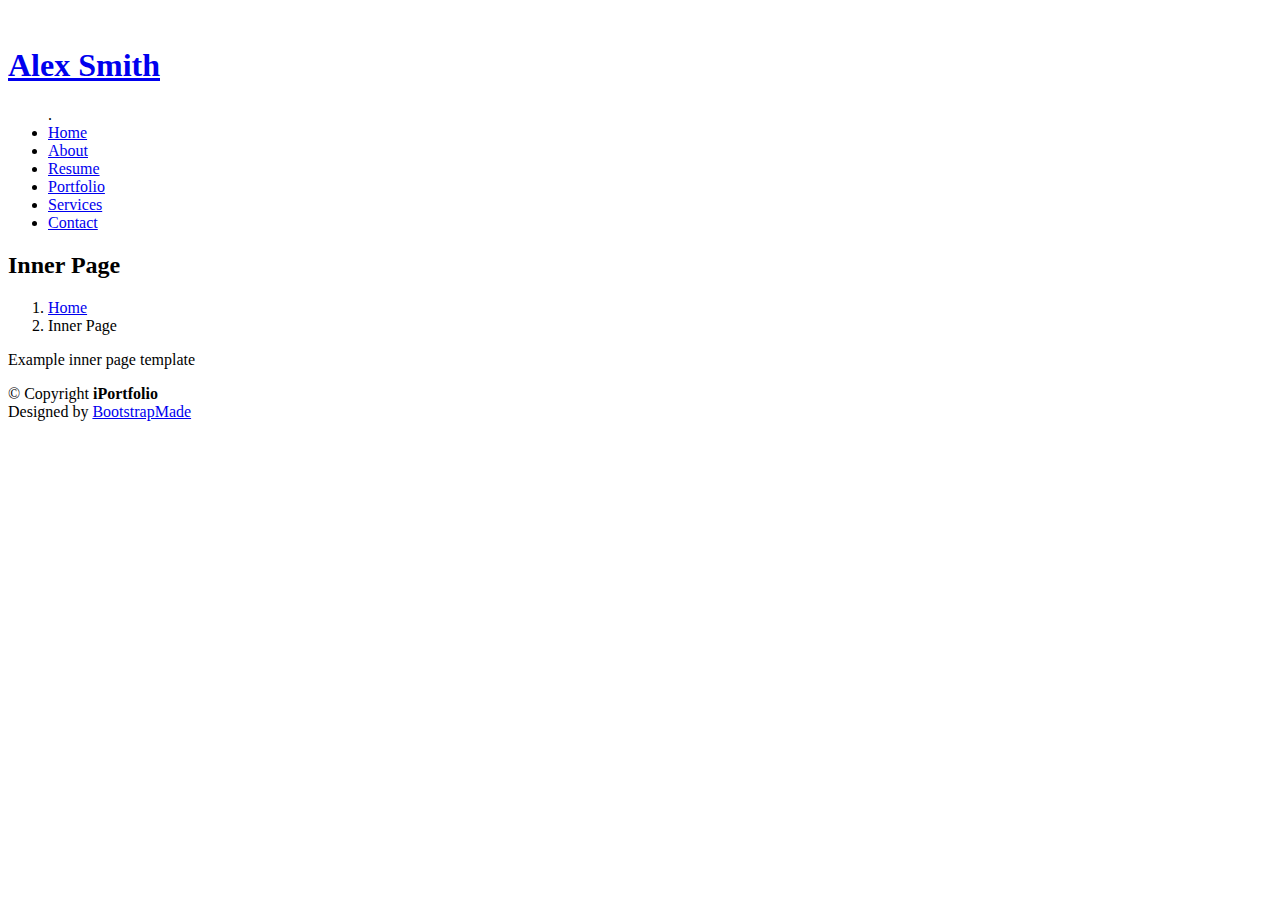
==== inner-page.html @ 316f4b7e "Add files via upload" ====
<!DOCTYPE html>
<html lang="en">

<head>
  <meta charset="utf-8">
  <meta content="width=device-width, initial-scale=1.0" name="viewport">

  <title>Inner Page - iPortfolio Bootstrap Template</title>
  <meta content="" name="description">
  <meta content="" name="keywords">

  <!-- Favicons -->
  <link href="C:\Users\prudh\Downloads\iPortfolio\iPortfolio\assets\img" rel="icon">
  <link href="C:\Users\prudh\Downloads\iPortfolio\iPortfolio\assets\img" rel="apple-touch-icon">

  <!-- Google Fonts -->
  <link href="https://fonts.googleapis.com/css?family=Open+Sans:300,300i,400,400i,600,600i,700,700i|Raleway:300,300i,400,400i,500,500i,600,600i,700,700i|Poppins:300,300i,400,400i,500,500i,600,600i,700,700i" rel="stylesheet">

  <!-- Vendor CSS Files -->
  <link href="C:\Users\prudh\Downloads\iPortfolio\iPortfolio\assets\vendor\aos" rel="stylesheet">
  <link href="C:\Users\prudh\Downloads\iPortfolio\iPortfolio\assets/vendor/bootstrap/css/bootstrap.min.css" rel="stylesheet">
  <link href="C:\Users\prudh\Downloads\iPortfolio\iPortfolio\assets/vendor/bootstrap-icons/bootstrap-icons.css" rel="stylesheet">
  <link href="C:\Users\prudh\Downloads\iPortfolio\iPortfolio\assets/vendor/boxicons/css/boxicons.min.css" rel="stylesheet">
  <link href="C:\Users\prudh\Downloads\iPortfolio\iPortfolio\assets/vendor/glightbox/css/glightbox.min.css" rel="stylesheet">
  <link href="C:\Users\prudh\Downloads\iPortfolio\iPortfolio\assets/vendor/swiper/swiper-bundle.min.css" rel="stylesheet">

  <!-- Template Main CSS File -->
  <link href="C:\Users\prudh\Downloads\iPortfolio\iPortfolio\assets/css/style.css" rel="stylesheet">

  <!-- =======================================================
  * Template Name: iPortfolio
  * Updated: Jul 27 2023 with Bootstrap v5.3.1
  * Template URL: https://bootstrapmade.com/iportfolio-bootstrap-portfolio-websites-template/
  * Author: BootstrapMade.com
  * License: https://bootstrapmade.com/license/
  ======================================================== -->
</head>

<body>

  <!-- ======= Mobile nav toggle button ======= -->
  <i class="bi bi-list mobile-nav-toggle d-xl-none"></i>

  <!-- ======= Header ======= -->
  <header id="header">
    <div class="d-flex flex-column">

      <div class="profile">
        <img src="C:\Users\prudh\Downloads\iPortfolio\iPortfolio\assets/img/profile-img.jpg" alt="" class="img-fluid rounded-circle">
        <h1 class="text-light"><a href="index.html">Alex Smith</a></h1>
        <div class="social-links mt-3 text-center">
          <a href="#" class="twitter"><i class="bx bxl-twitter"></i></a>
          <a href="#" class="facebook"><i class="bx bxl-facebook"></i></a>
          <a href="#" class="instagram"><i class="bx bxl-instagram"></i></a>
          <a href="#" class="google-plus"><i class="bx bxl-skype"></i></a>
          <a href="#" class="linkedin"><i class="bx bxl-linkedin"></i></a>
        </div>
      </div>

      <nav id="navbar" class="nav-menu navbar">
        <a href="inner-page.html"></a>
      
        <ul>
        .<li><a href="#hero" class="nav-link scrollto active"><i class="bx bx-home"></i> <span>Home</span></a></li>
          <li><a href="#about" class="nav-link scrollto"><i class="bx bx-user"></i> <span>About</span></a></li>
          <li><a href="#resume" class="nav-link scrollto"><i class="bx bx-file-blank"></i> <span>Resume</span></a></li>
          <li><a href="#portfolio" class="nav-link scrollto"><i class="bx bx-book-content"></i> <span>Portfolio</span></a></li>
          <li><a href="#services" class="nav-link scrollto"><i class="bx bx-server"></i> <span>Services</span></a></li>
          <li><a href="#contact" class="nav-link scrollto"><i class="bx bx-envelope"></i> <span>Contact</span></a></li>
        </ul>  
      </nav>
    </div>
  </header><!-- End Header -->

  <main id="main">

    <!-- ======= Breadcrumbs ======= -->
    <section class="breadcrumbs">
      <div class="container">

        <div class="d-flex justify-content-between align-items-center">
          <h2>Inner Page</h2>
          <ol>
            <li><a href="index.html">Home</a></li>
            <li>Inner Page</li>
          </ol>
        </div>

      </div>
    </section><!-- End Breadcrumbs -->

    <section class="inner-page">
      <div class="container">
        <p>
          Example inner page template
        </p>
      </div>
    </section>

  </main><!-- End #main -->

  <!-- ======= Footer ======= -->
  <footer id="footer">
    <div class="container">
      <div class="copyright">
        &copy; Copyright <strong><span>iPortfolio</span></strong>
      </div>
      <div class="credits">
        <!-- All the links in the footer should remain intact. -->
        <!-- You can delete the links only if you purchased the pro version. -->
        <!-- Licensing information: https://bootstrapmade.com/license/ -->
        <!-- Purchase the pro version with working PHP/AJAX contact form: https://bootstrapmade.com/iportfolio-bootstrap-portfolio-websites-template/ -->
        Designed by <a href="https://bootstrapmade.com/">BootstrapMade</a>
      </div>
    </div>
  </footer><!-- End  Footer -->

  <a href="#" class="back-to-top d-flex align-items-center justify-content-center"><i class="bi bi-arrow-up-short"></i></a>

  <!-- Vendor JS Files -->
  <script src="C:\Users\prudh\Downloads\iPortfolio\iPortfolio\assets/vendor/purecounter/purecounter_vanilla.js"></script>
  <script src="C:\Users\prudh\Downloads\iPortfolio\iPortfolio\assets/vendor/aos/aos.js"></script>
  <script src="C:\Users\prudh\Downloads\iPortfolio\iPortfolio\assets/vendor/bootstrap/js/bootstrap.bundle.min.js"></script>
  <script src="C:\Users\prudh\Downloads\iPortfolio\iPortfolio\assets/vendor/glightbox/js/glightbox.min.js"></script>
  <script src="C:\Users\prudh\Downloads\iPortfolio\iPortfolio\assets/vendor/isotope-layout/isotope.pkgd.min.js"></script>
  <script src="C:\Users\prudh\Downloads\iPortfolio\iPortfolio\assets/vendor/swiper/swiper-bundle.min.js"></script>
  <script src="C:\Users\prudh\Downloads\iPortfolio\iPortfolio\assets/vendor/typed.js/typed.umd.js"></script>
  <script src="C:\Users\prudh\Downloads\iPortfolio\iPortfolio\assets/vendor/waypoints/noframework.waypoints.js"></script>
  <script src="C:\Users\prudh\Downloads\iPortfolio\iPortfolio\assets/vendor/php-email-form/validate.js"></script>

  <!-- Template Main JS File -->
  <script src="assets/js/main.js"></script>

</body>

</html>
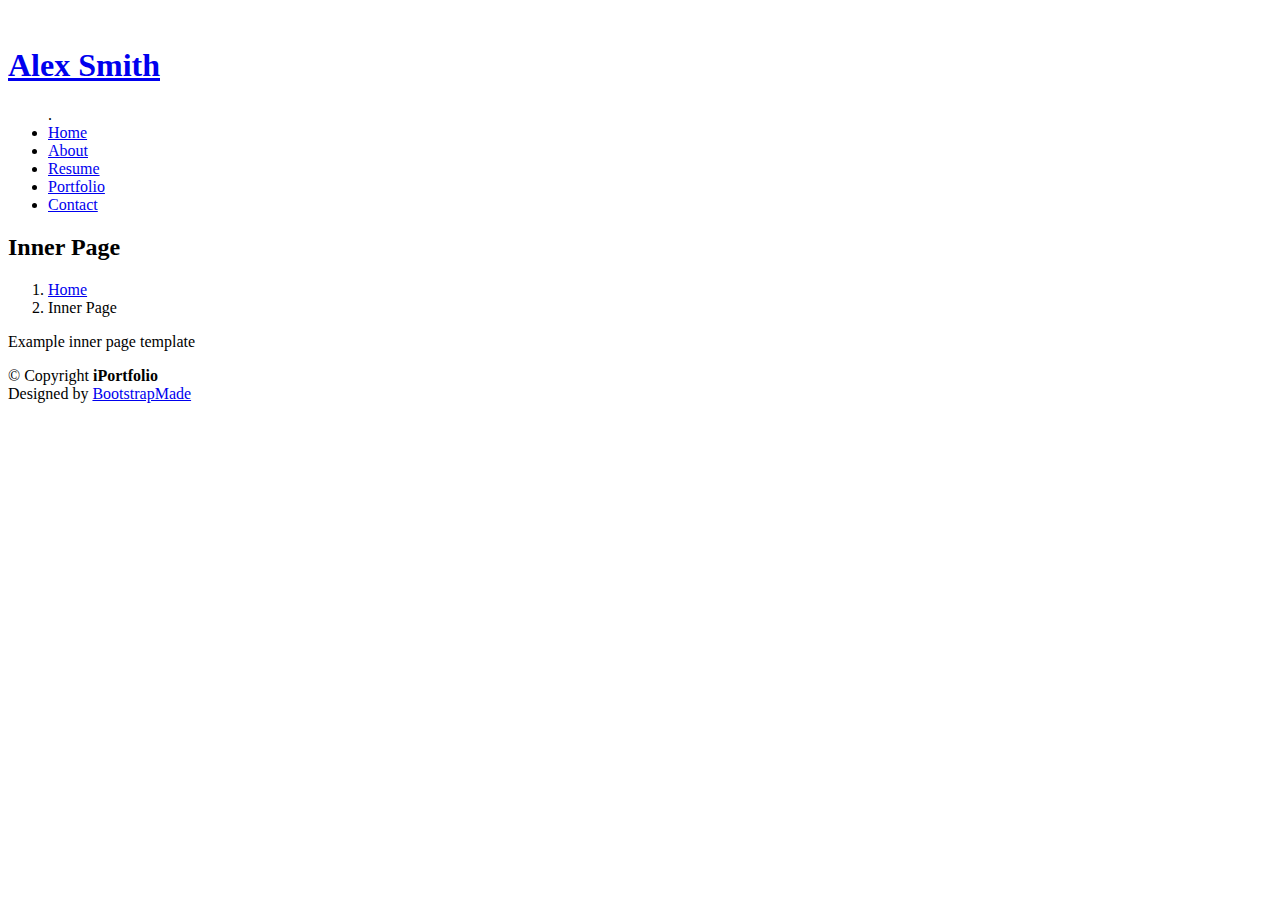
==== commit 00734699: "Add files via upload" ====
--- a/inner-page.html
+++ b/inner-page.html
@@ -65,7 +65,7 @@
           <li><a href="#about" class="nav-link scrollto"><i class="bx bx-user"></i> <span>About</span></a></li>
           <li><a href="#resume" class="nav-link scrollto"><i class="bx bx-file-blank"></i> <span>Resume</span></a></li>
           <li><a href="#portfolio" class="nav-link scrollto"><i class="bx bx-book-content"></i> <span>Portfolio</span></a></li>
-          <li><a href="#services" class="nav-link scrollto"><i class="bx bx-server"></i> <span>Services</span></a></li>
+          <!-- <li><a href="#services" class="nav-link scrollto"><i class="bx bx-server"></i> <span>Services</span></a></li> -->
           <li><a href="#contact" class="nav-link scrollto"><i class="bx bx-envelope"></i> <span>Contact</span></a></li>
         </ul>  
       </nav>
